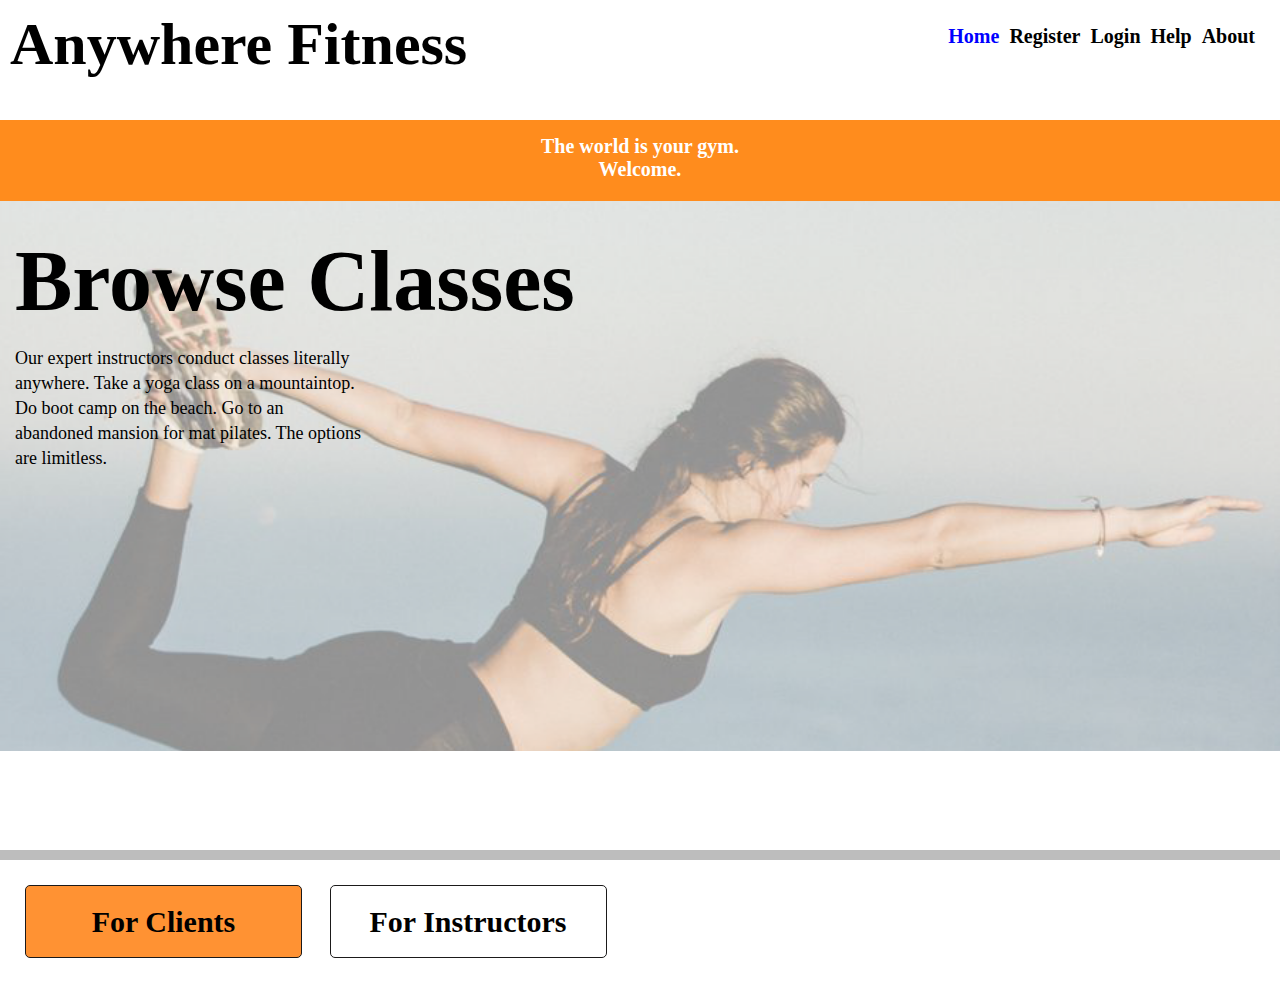
==== index.html @ 8b685a24 "fixed" ====
<!DOCTYPE html>
<html lang="en">
<head>
    <meta charset="UTF-8">
    <meta name="viewport" content="width=device-width, initial-scale=1.0">
    <title>Anywhere Fitness</title>
    <link rel="stylesheet" type="text/css" href="styles/styles.css" media="screen"/>
    <link rel="icon" 
      type="image/png" 
      href="img/favicon.png">
</head>
<body>
    <header>
        <div id="header-container">
            <h1>Anywhere Fitness</h1>
            <nav>
                <a href="#" id="here">Home</a>
                <a href="#">Register</a>
                <a href="#">Login</a>
                <a href="#">Help</a>
                <a href="about.html">About</a>
            </nav>
        </div>
    </header>
    <section id="just-below-header">
        <div id="paragraphs">
            <p>The world is your gym.</p>
            <p>Welcome.</p>
        </div>
    </section>
    <section id="body">
        <div id=image-background>
            <h2><a href="#">Browse Classes</a></h2>
            <p>Our expert instructors conduct classes literally anywhere. Take a yoga class on a mountaintop. Do boot camp on the beach. Go to an abandoned mansion for mat pilates. The options are limitless.</p>
        </div>
    </section>
    <footer>
        <div id="bottom-buttons">
            <button id="for-clients-button" href="#">For Clients</button>
            <button id="for-instructors-button" href="#">For Instructors</button>
        </div>
    </footer>
</body>
</html>
---- styles/styles.css ----
html, body, div, span, applet, object, iframe,
h1, h2, h3, h4, h5, h6, p, blockquote, pre,
a, abbr, acronym, address, big, cite, code,
del, dfn, em, img, ins, kbd, q, s, samp,
small, strike, strong, sub, sup, tt, var,
b, u, i, center,
dl, dt, dd, ol, ul, li,
fieldset, form, label, legend,
table, caption, tbody, tfoot, thead, tr, th, td,
article, aside, canvas, details, embed, 
figure, figcaption, footer, header, hgroup, 
menu, nav, output, ruby, section, summary,
time, mark, audio, video {
	margin: 0;
	padding: 0;
	border: 0;
	font-size: 100%;
	font: inherit;
    vertical-align: baseline;
    text-decoration: none;
}

/* * {
    font-family: Arial;
    border: 1px solid red;
} */

html {
    font-size: 62.5%;
}

body header div nav {
    display: flex;
    margin: 1.5rem;
}

body header div nav a {
    font-weight: bold;
    display: block;
    margin-left: 1rem;
    color: black;
    font-size: 2rem;
    font-family: Raleway;
}

body header div nav a:hover {
    color: blue;
}

#header-container {
    display: flex;
    padding: 1rem;
    justify-content: space-between;
}

h1, h2 {
    font-family: "Raleway";
}

h1 {
    font-size: 6rem;
    font-weight: bold;
}

header {
    height: 12rem;
}

#just-below-header p {
    text-align: center;
    font-size: 2rem;
    color: white;
    font-weight: bold;
    display: block;
}

#just-below-header {
    display: flex;
    flex-direction: column;
    align-items: center;
    height: 8rem;
    background: rgb(255,140,29);
}

#paragraphs {
    margin-top: 1.5rem;
    font-family: "Raleway";
}

#paragraph-about {
    margin-top: 2.5rem;
    font-family: "Raleway";
}

h2 {
    font-size: 8.6rem;
    font-weight: bold;
}

body section div h2 a {
    color: black;
}

body section div h2 a:hover {
    color: white;
}

#body {
    height: 65rem;
    border-bottom: 1rem solid #BDBDBD;
}

#image-background {
    height: 55rem;
    background-image: url("../img/background.png");
    background-size: 100%;
    background-repeat: no-repeat;
    background-position: 0 25%;
    border-top: 1px solid  rgb(255,140,29);;
}

#image-background h2 {
    margin: 3rem 0 1.5rem 1.5rem;
}

#image-background p {
    display: block;
    width: 35rem;
    font-size: 1.8rem;
    margin-left: 1.5rem;
    line-height: 2.5rem;
    font-family: Open Sans;
}

#for-clients-button {
    background: #FF9233;
}

#for-instructors-button {
    background: white;
}

footer button {
    width: 277px;
    height: 73px;
    border-radius: 5px;
    border: 1px solid #1B1A1A; 
    font-family: Raleway;
    font-size: 30px;
    font-weight: bold;
    margin: 2.5rem 0rem 2.5rem 2.5rem;
}

footer button:hover {
    cursor: pointer;
    background: black !important;
    color: white;
}

#here {
    color: blue;
}

#devs {
    font-family: Raleway;
    margin: 2rem;
}

.developer {
    display: flex;
    justify-content: space-evenly;
    margin: 1.5rem;
}

.dev-images {
    height: 25rem;
    margin: 2rem;
    border: 2px solid black;
}

.separate-img {
    width: 75%;
}

h3 {
    font-size: 5.6rem;
    font-weight: bold;
}

.separate-img p {
    font-size: 2.4rem;
}

@media (max-width: 930px) {
    #header-container {
        flex-direction: column;
    }

    h1 {
        text-align: center;
    }

    body header div nav {
        margin: 0 auto;
    }

    #body {
        height: 60rem;
    }
}

@media (max-width: 785px) {
    .developer {
        display: block;
    }

    .dev-images, .separate-img {
        display: block;
        margin: 0 auto;
    }

    .separate-img h3, .separate-img p {
        text-justify: center;
        text-align: center;
    }

    .separate-img {
        width: 95%;
    }

}

@media (max-width: 700px) {
    body section div h2, body section div p {
        text-align: center;
    }

    body section div {
        display: flex;
        flex-direction: column;
        align-items: center;
    }

    h1, h2, h3, .about-h3 {
        font-size: 5.6rem;
    }

    #body {
        height: 45rem;
    }

    #image-background {
        height:40rem;
    }

    .separate-img p {
        font-size: 1.8rem;
    }

    .about-h3 {
        font-size: 3.6rem;
    }
        
}

@media (max-width: 630px) {
    #bottom-buttons {
        display:flex;
        flex-direction: column;
    }

    footer button {
        margin: 1.5rem auto;
    }
}

@media (max-width: 549px){
    #body {
        height: 35rem;
    }

    #image-background {
        height: 30rem;
    }

    footer button {
        width: 207.75px;
        height: 54.75px;
        font-size: 22.5px;
        font-weight: bold;
    }

    body header div nav {
        margin: 1rem auto;
    }
}

@media (max-width: 515px) {
    h1, h2, h3, .about-h3 {
        font-size: 3.6rem;
    }

    body header div nav a {
        font-size: 1.7rem;
    }

    header {
        height: 9rem;
    }
}

@media (max-width: 400px){
    #image-background p {
        width: 90%;
    }

    .separate-img p {
        font-size: 1.4rem;
    }
}
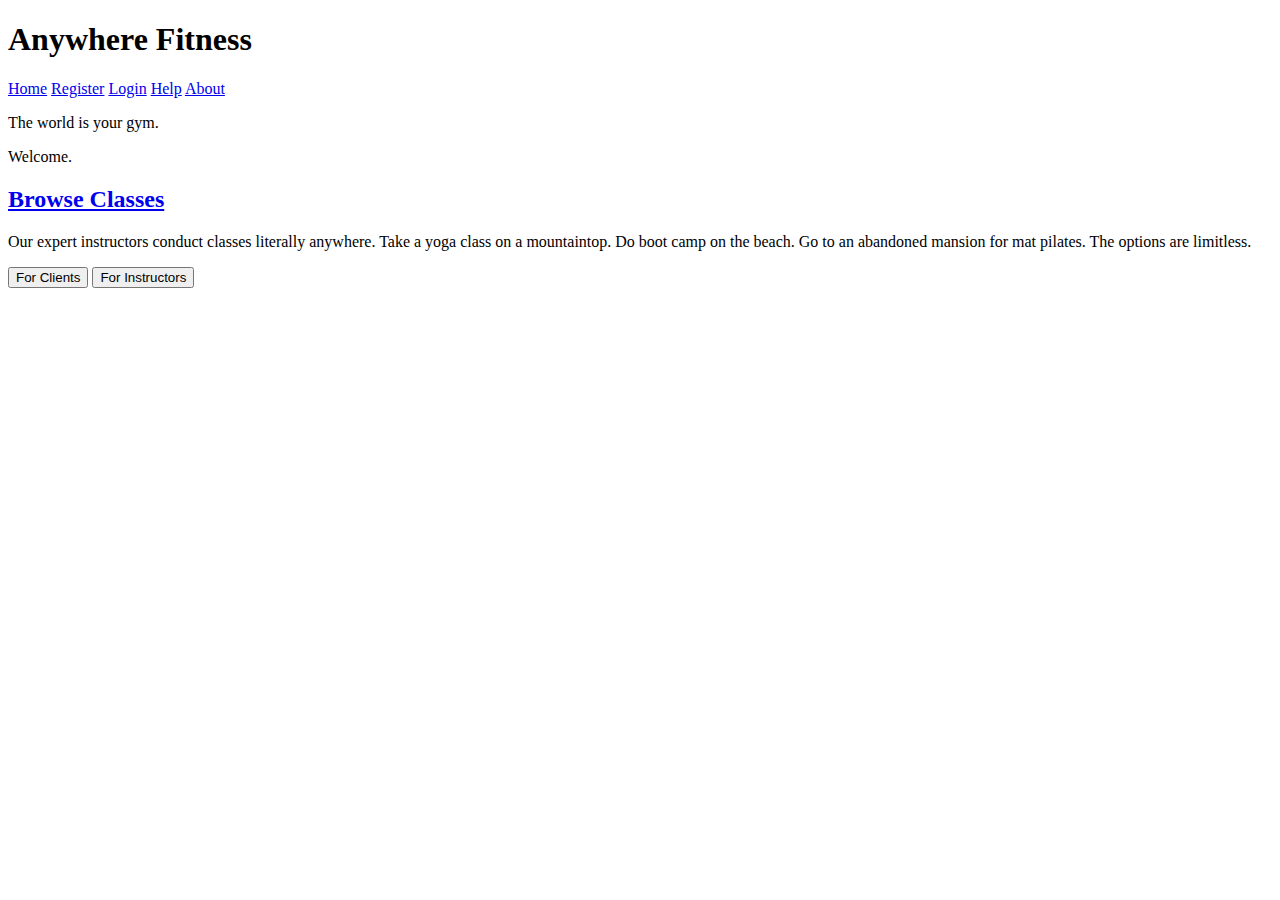
==== commit 6e882c47: "Add files via upload" ====
--- a/index.html
+++ b/index.html
@@ -4,7 +4,7 @@
     <meta charset="UTF-8">
     <meta name="viewport" content="width=device-width, initial-scale=1.0">
     <title>Anywhere Fitness</title>
-    <link rel="stylesheet" type="text/css" href="styles/styles.css" media="screen"/>
+    <link rel="stylesheet" type="text/css" href="styles/index.css" media="screen"/>
     <link rel="icon" 
       type="image/png" 
       href="img/favicon.png">
